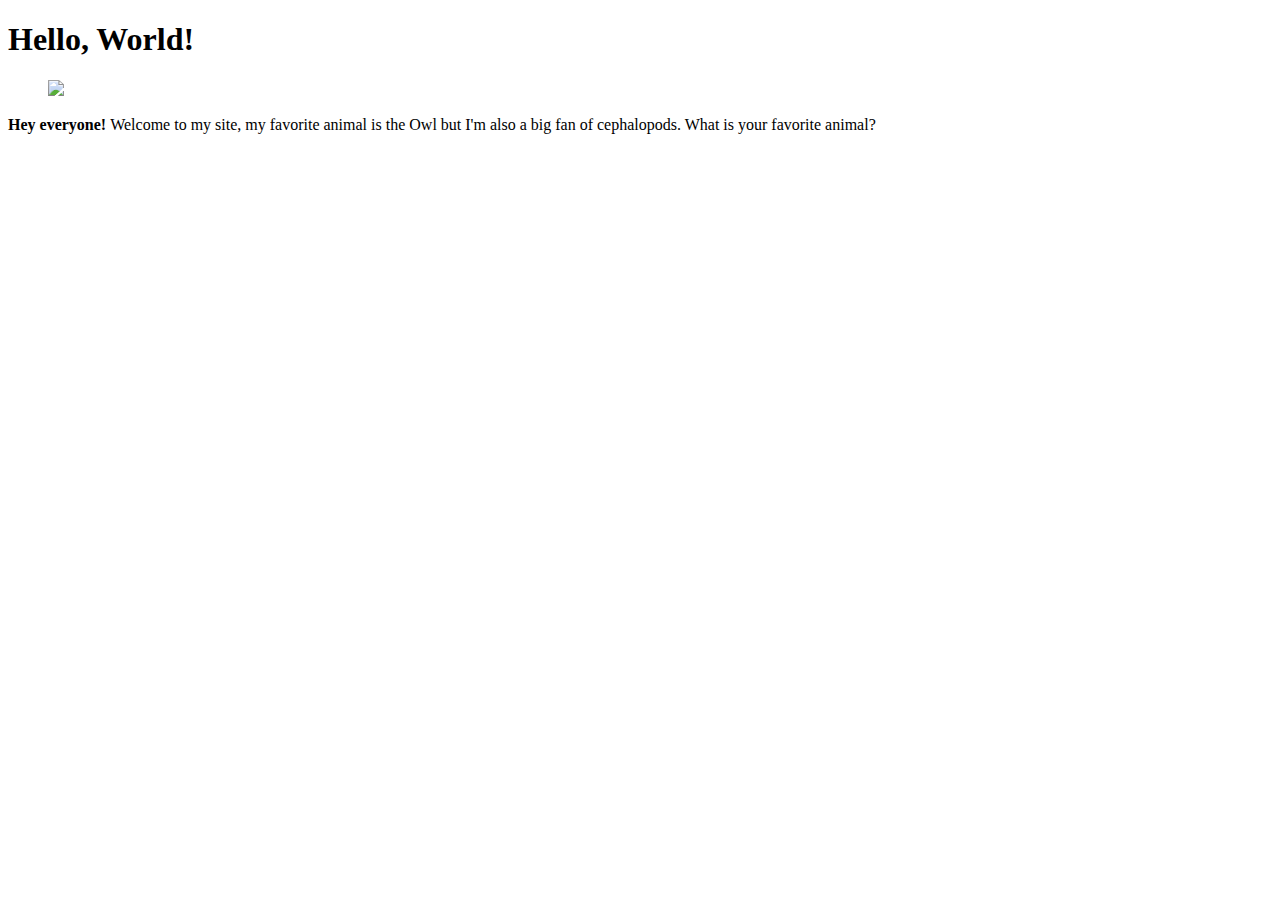
==== exercise02.html @ be073fbf "update exercise02" ====
<!DOCTYPE html>
<html>
    <head>
        <title>My Hello World Document</title>
    </head>
    <body>
        <header>
            <h1>Hello, World!</h1>
        </header>
        <figure>
            <img src="https://placekitten.com/600/400"/>
        </figure>
        <article>
            <p>
                <strong> Hey everyone! </strong> 
                Welcome to my site, my favorite animal is the Owl but I'm also a big fan of cephalopods. What is your favorite animal?
            </p>   
    </article>
    </body> 
</html>
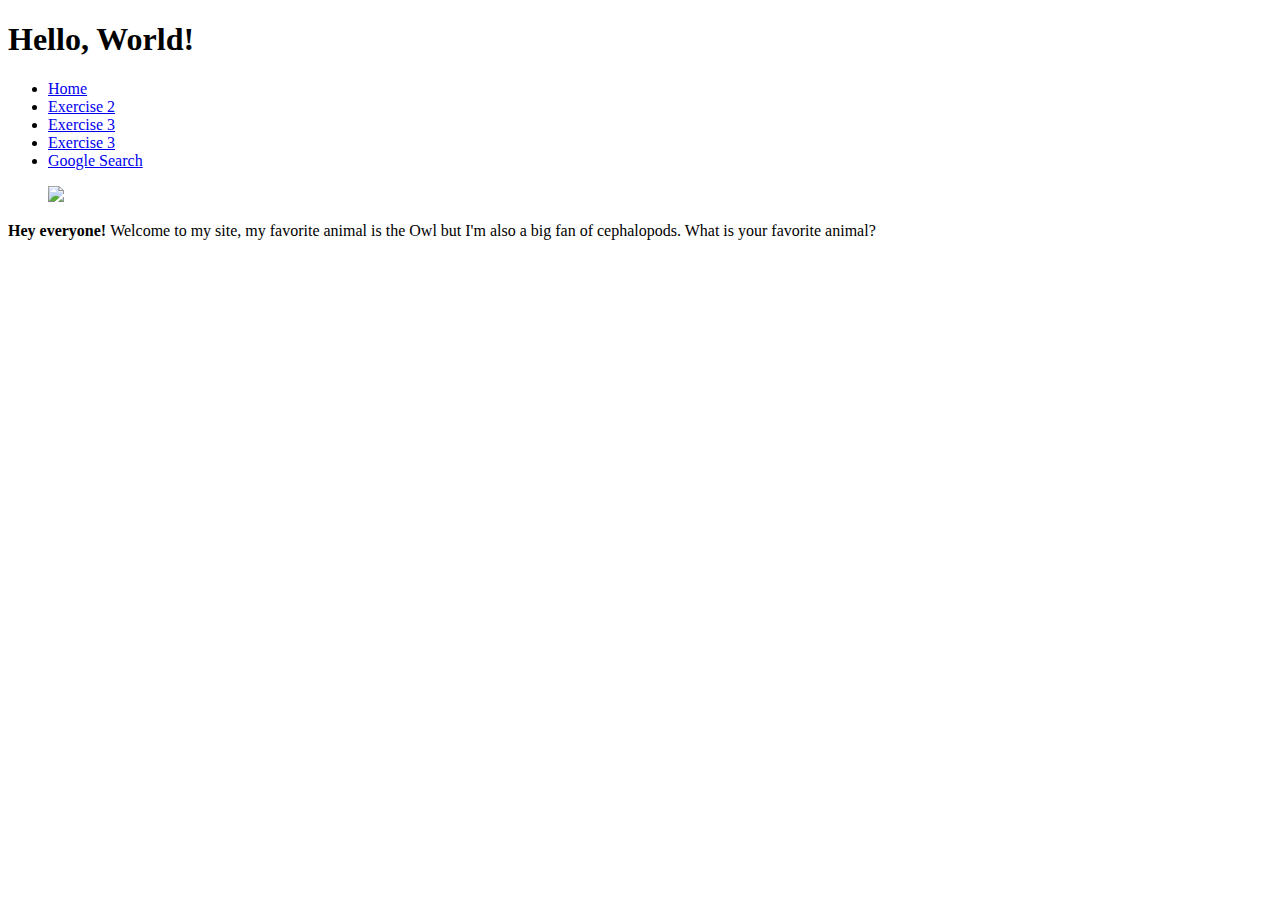
==== commit 958f8bf0: "add menus" ====
--- a/exercise02.html
+++ b/exercise02.html
@@ -7,6 +7,16 @@
         <header>
             <h1>Hello, World!</h1>
         </header>
+            <nav>
+               <ul>
+                 <li><a href="index.html" alt="go to the homepage">Home</a></li>
+                 <li><a href="exercise02.html" alt="go to exercise 2">Exercise 2</a></li>
+                 <li><a href="exercise03.html" alt="go to exercise 3">Exercise 3</a></li>
+                 <li><a href="exercise04.html" alt="go to exercise 4">Exercise 3</a></li>
+                 <li><a href="https://google.com" alt="go to google">Google Search</a></li>
+               </ul>
+             </nav>
+    </header>
         <figure>
             <img src="https://placekitten.com/600/400"/>
         </figure>
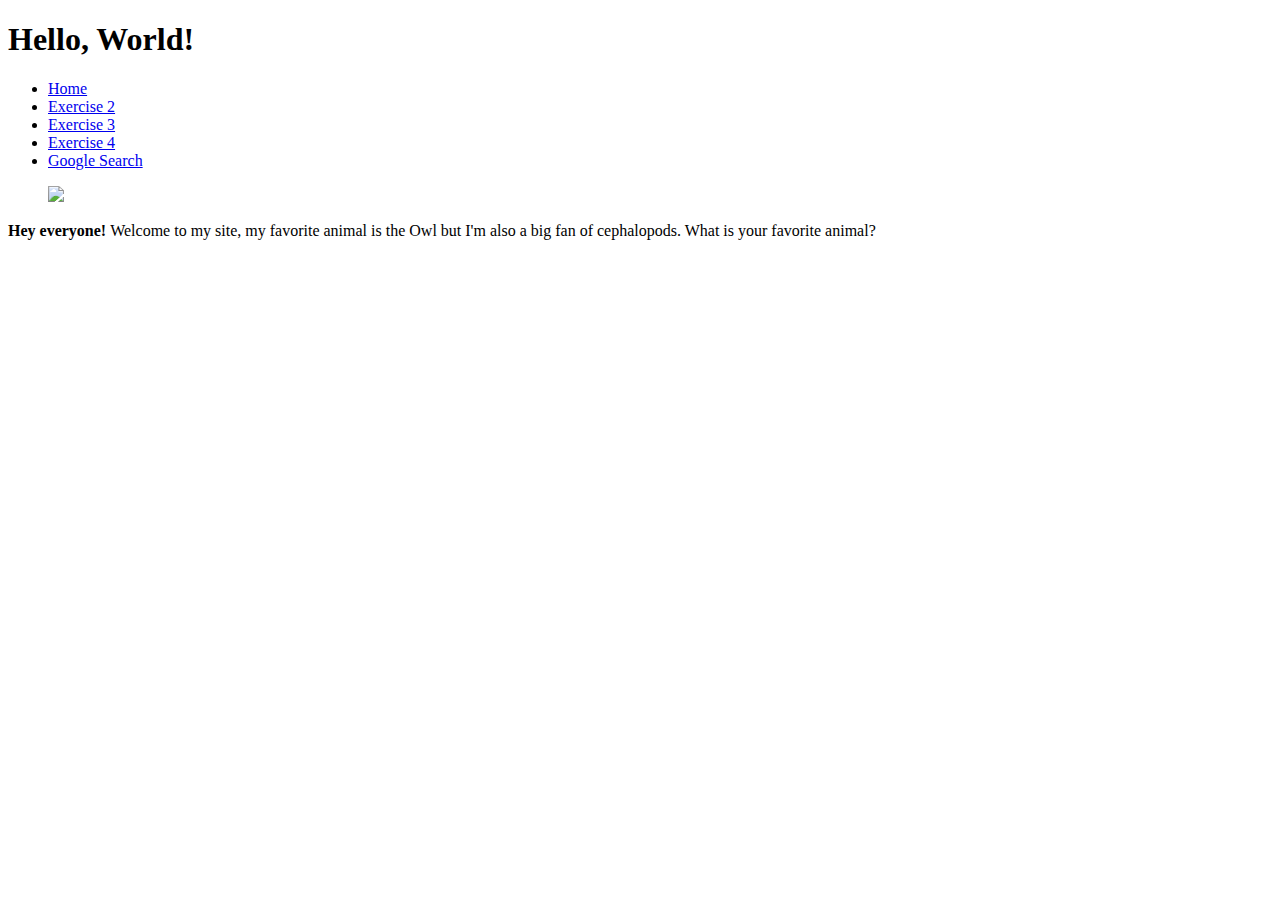
==== commit c2f0392b: "menu fixes" ====
--- a/exercise02.html
+++ b/exercise02.html
@@ -12,11 +12,10 @@
                  <li><a href="index.html" alt="go to the homepage">Home</a></li>
                  <li><a href="exercise02.html" alt="go to exercise 2">Exercise 2</a></li>
                  <li><a href="exercise03.html" alt="go to exercise 3">Exercise 3</a></li>
-                 <li><a href="exercise04.html" alt="go to exercise 4">Exercise 3</a></li>
+                 <li><a href="exercise04.html" alt="go to exercise 4">Exercise 4</a></li>
                  <li><a href="https://google.com" alt="go to google">Google Search</a></li>
                </ul>
              </nav>
-    </header>
         <figure>
             <img src="https://placekitten.com/600/400"/>
         </figure>
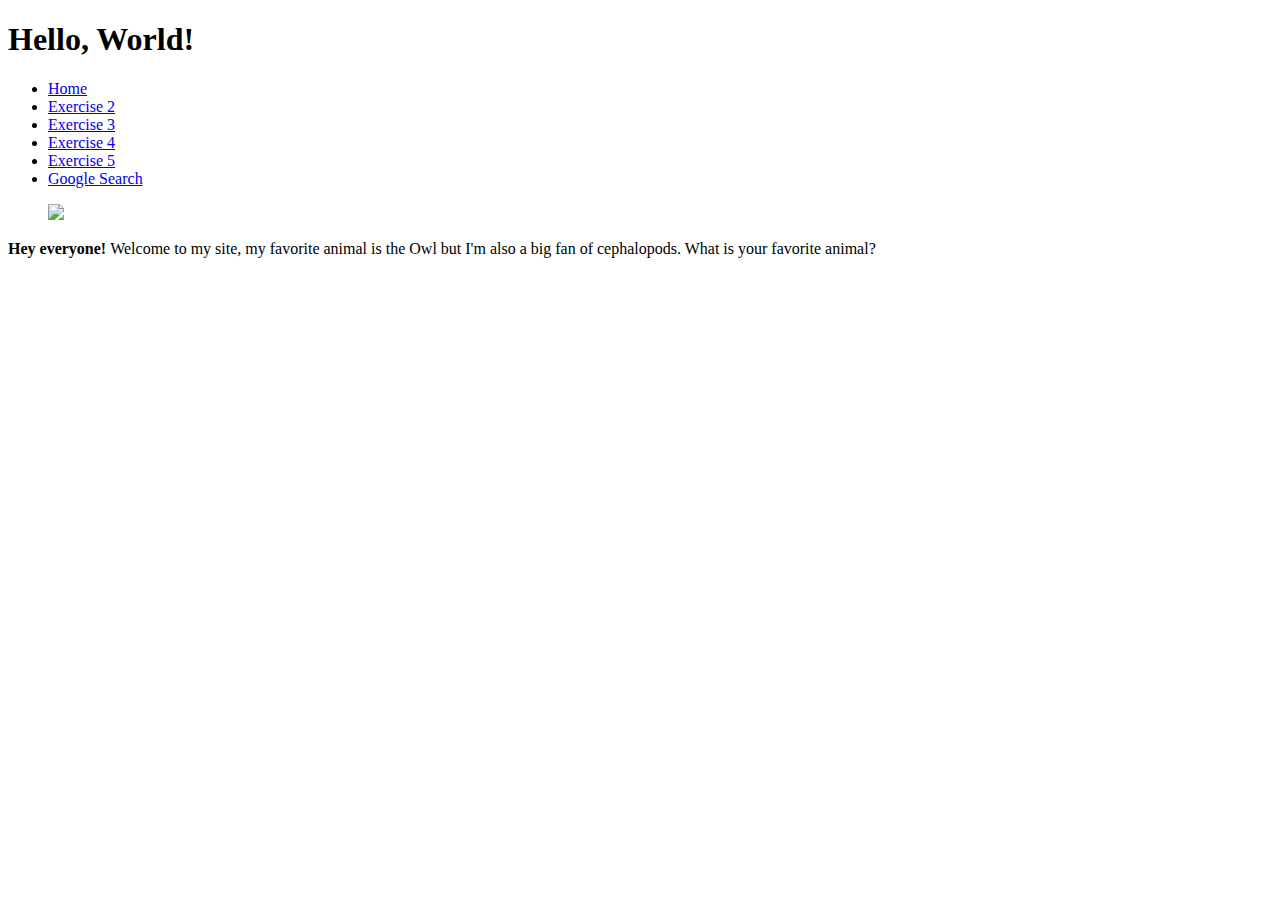
==== commit b7bf493c: "add page 5 to menus" ====
--- a/exercise02.html
+++ b/exercise02.html
@@ -7,15 +7,16 @@
         <header>
             <h1>Hello, World!</h1>
         </header>
-            <nav>
-               <ul>
-                 <li><a href="index.html" alt="go to the homepage">Home</a></li>
-                 <li><a href="exercise02.html" alt="go to exercise 2">Exercise 2</a></li>
-                 <li><a href="exercise03.html" alt="go to exercise 3">Exercise 3</a></li>
-                 <li><a href="exercise04.html" alt="go to exercise 4">Exercise 4</a></li>
-                 <li><a href="https://google.com" alt="go to google">Google Search</a></li>
-               </ul>
-             </nav>
+        <nav>
+            <ul>
+                <li><a href="index.html" alt="go to the homepage">Home</a></li>
+                <li><a href="exercise02.html" alt="go to exercise 2">Exercise 2</a></li>
+                <li><a href="exercise03.html" alt="go to exercise 3">Exercise 3</a></li>
+                <li><a href="exercise04.html" alt="go to exercise 4">Exercise 4</a></li>
+                <li><a href="exercise05.html" alt="go to exercise 5">Exercise 5</a></li>
+                <li><a href="https://google.com" alt="go to google">Google Search</a></li>
+            </ul>
+        </nav>
         <figure>
             <img src="https://placekitten.com/600/400"/>
         </figure>
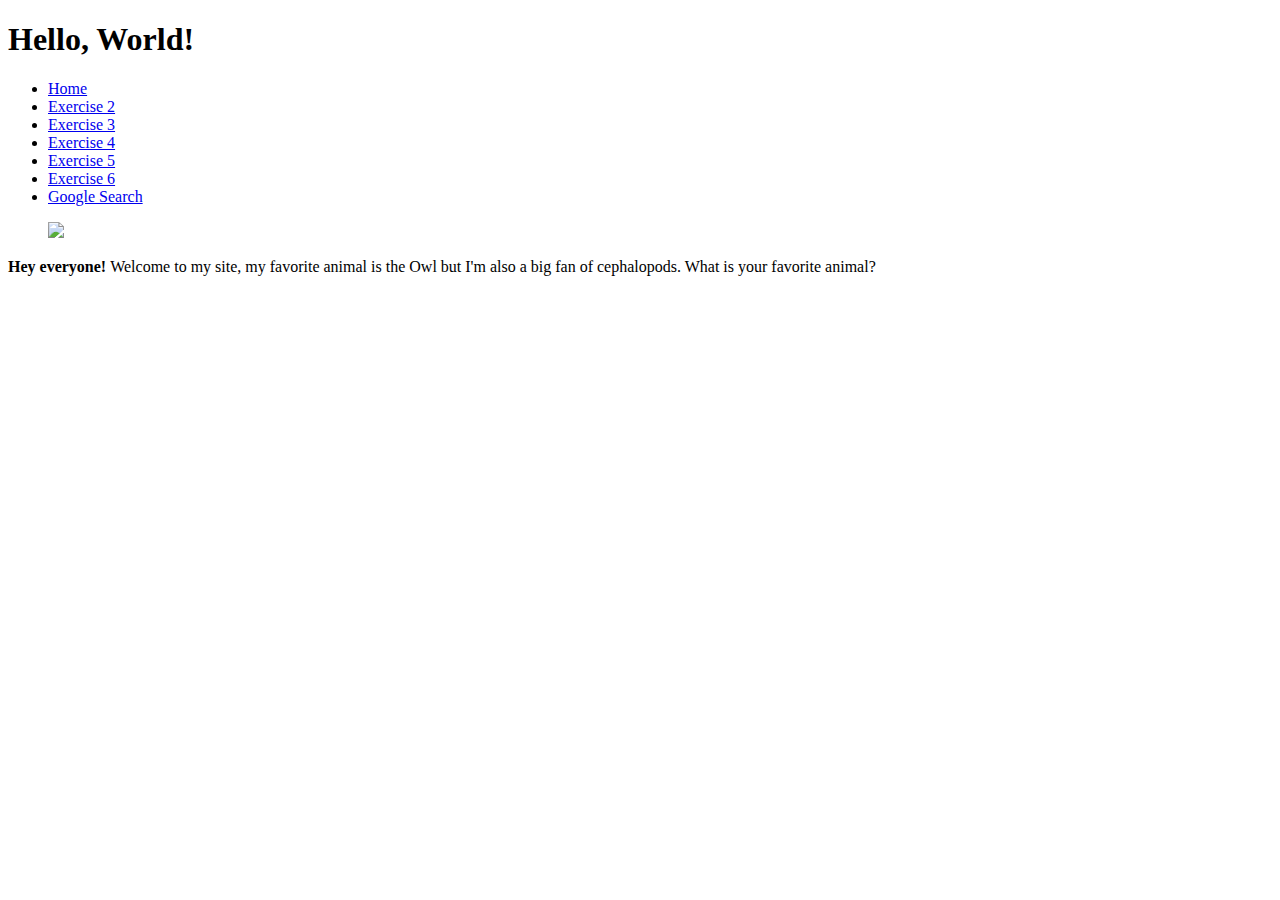
==== commit ffe57c9a: "add ex 6" ====
--- a/exercise02.html
+++ b/exercise02.html
@@ -14,6 +14,7 @@
                 <li><a href="exercise03.html" alt="go to exercise 3">Exercise 3</a></li>
                 <li><a href="exercise04.html" alt="go to exercise 4">Exercise 4</a></li>
                 <li><a href="exercise05.html" alt="go to exercise 5">Exercise 5</a></li>
+                <li><a href="exercise06.html" alt="go to exercise 6">Exercise 6</a></li>
                 <li><a href="https://google.com" alt="go to google">Google Search</a></li>
             </ul>
         </nav>
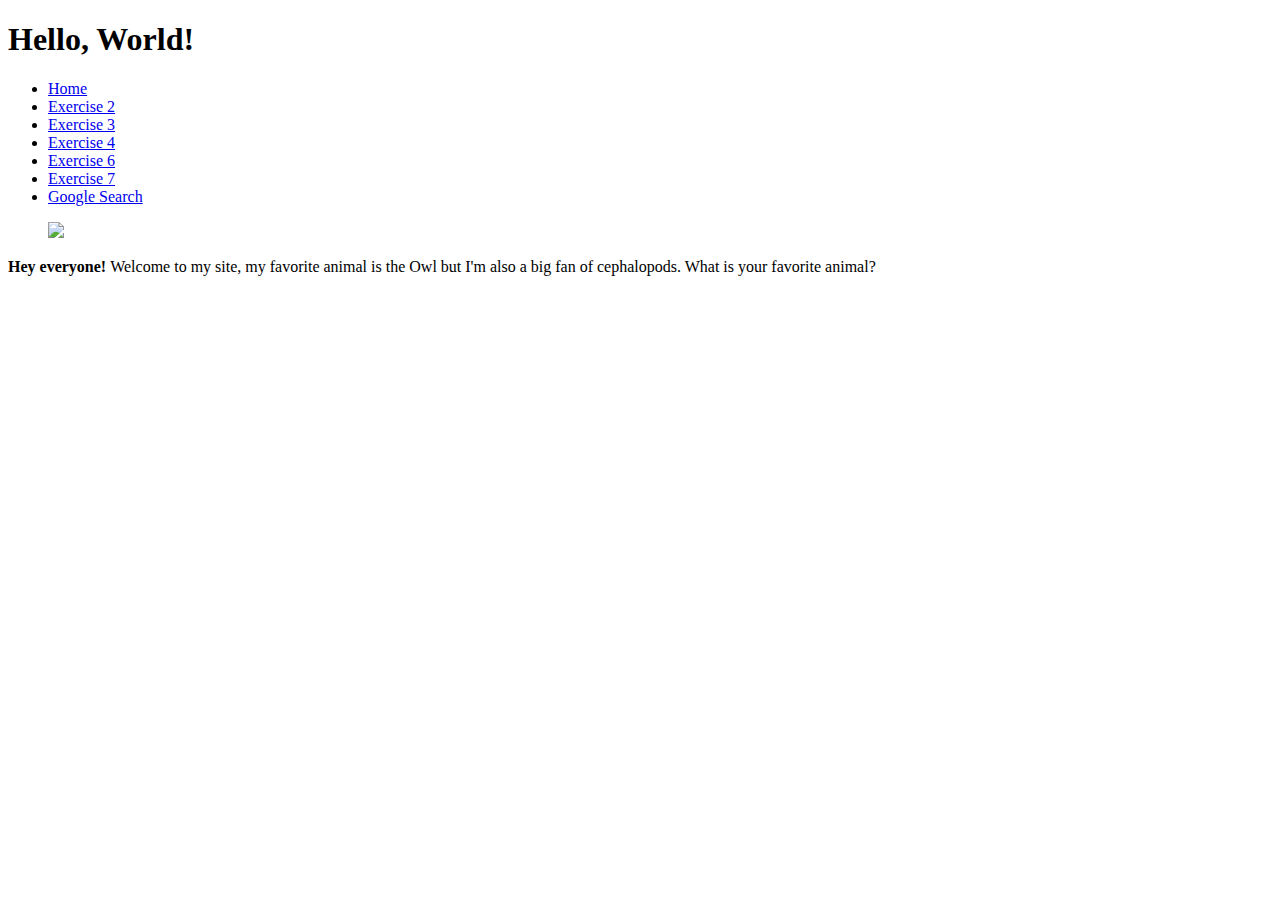
==== commit c81ad196: "add 7 to menu" ====
--- a/exercise02.html
+++ b/exercise02.html
@@ -13,8 +13,8 @@
                 <li><a href="exercise02.html" alt="go to exercise 2">Exercise 2</a></li>
                 <li><a href="exercise03.html" alt="go to exercise 3">Exercise 3</a></li>
                 <li><a href="exercise04.html" alt="go to exercise 4">Exercise 4</a></li>
-                <li><a href="exercise05.html" alt="go to exercise 5">Exercise 5</a></li>
                 <li><a href="exercise06.html" alt="go to exercise 6">Exercise 6</a></li>
+                <li><a href="exercise07.html" alt="go to exercise 7">Exercise 7</a></li>
                 <li><a href="https://google.com" alt="go to google">Google Search</a></li>
             </ul>
         </nav>
